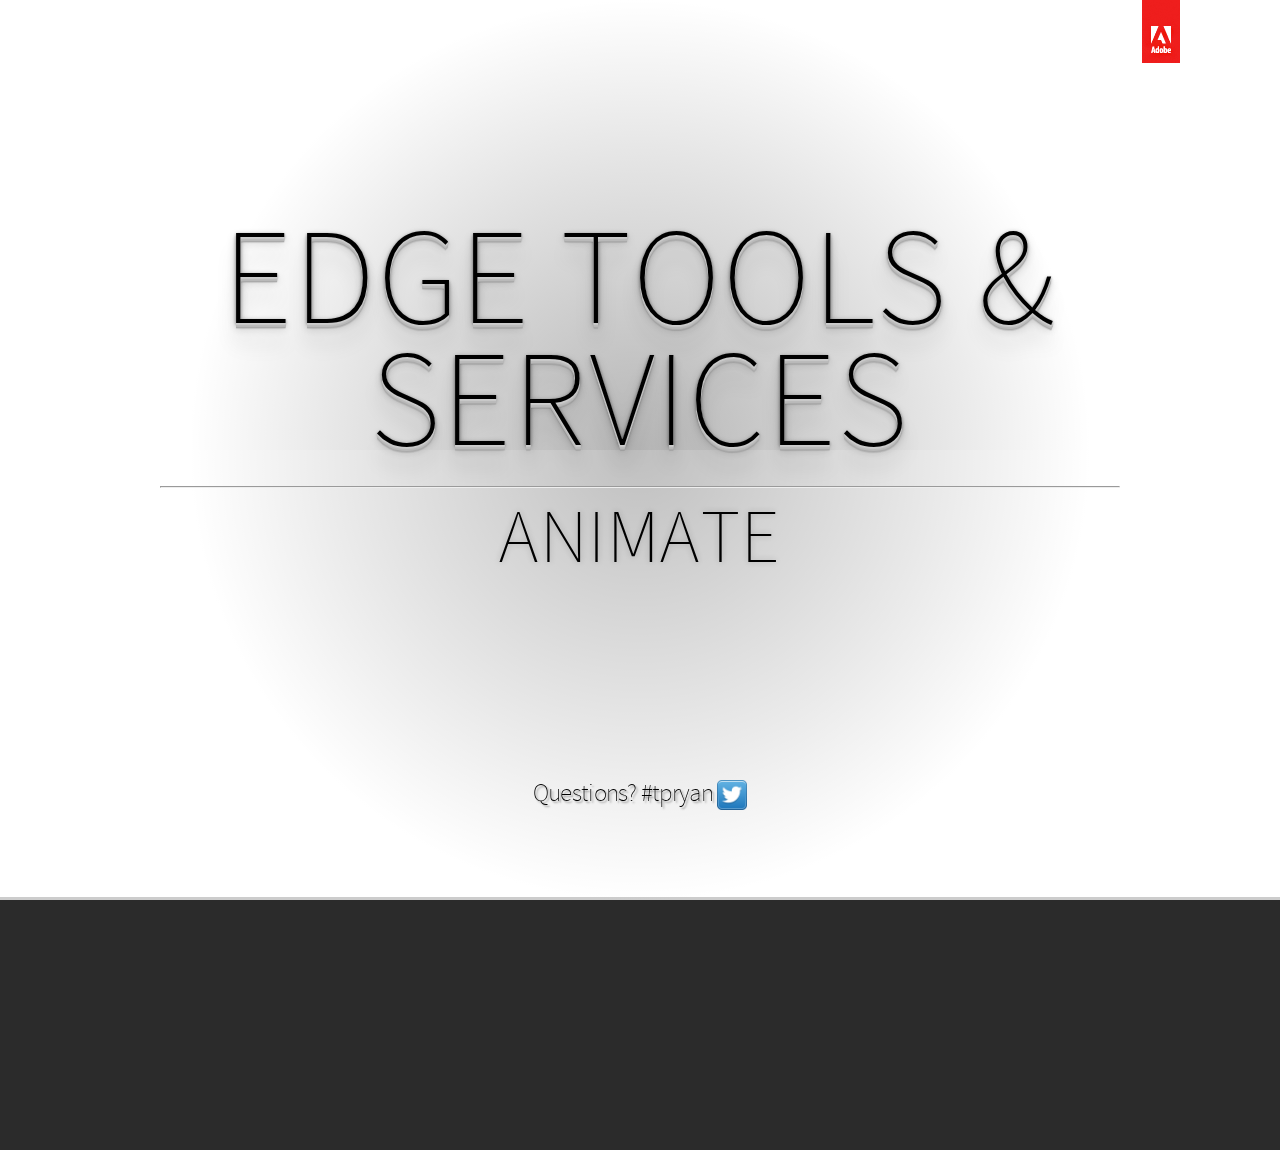
==== animate.html @ 667288cd "Initial import." ====
<!doctype html>  
<html lang="en">
	<head>
		<meta charset="utf-8">
		<title>Animation - Create The Web</title>
		<meta name="description" content="A template written in reveal.">
		<meta name="author" content="Terrence Ryan">
		<meta name="apple-mobile-web-app-capable" content="yes" />
		<meta name="apple-mobile-web-app-status-bar-style" content="black-translucent" />

		<meta name="viewport" content="width=device-width, initial-scale=1.0, maximum-scale=1.0, user-scalable=no">

		<link rel="stylesheet" href="css/reveal.min.css">
		<link rel="stylesheet" href="css/theme/default.css" id="theme">

		<!-- For syntax highlighting -->
		<link rel="stylesheet" href="lib/css/zenburn.css">

		<!-- If the query includes 'print-pdf', use the PDF print sheet -->
		<script>
			document.write( '<link rel="stylesheet" href="css/print/' + ( window.location.search.match( /print-pdf/gi ) ? 'pdf' : 'paper' ) + '.css" type="text/css" media="print">' );
		</script>

		<!--[if lt IE 9]>
		<script src="lib/js/html5shiv.js"></script>
		<![endif]-->
		<!--Adobe Edge Runtime-->
	    <script type="text/javascript" charset="utf-8" src="animate/demo/index_edgePreload.js"></script>
	    <style>
	        .edgeLoad-EDGE-171675818 { visibility:hidden; }
	    </style>
		<!--Adobe Edge Runtime End-->
	</head>
	
	<body>
		<img src="img/adobe.gif" class="adobelogo" />
		<div class="reveal">

			<!-- Used to fade in a background when a specific slide state is reached -->
			<div class="state-background"></div>
			
			<!-- Any section element inside of this container is displayed as a slide -->
			<div class="slides">
				<section>
					<section class="title">
						<h1>Edge Tools &amp; Services</h1>
						<hr />
						<h2>Animate</h2>
						<br />
					</section>

					<section class="question">
						<h2><br /><br />Who are <strong>you</strong>?</h2>
					</section>
				</section>
				<section>
					<section>
						<br /><br />
		            	<img src="img/plug-in.png" class="transparent">
		            </section>
					<section>
						<br /><br />
		            	<img src="img/web-stack.png" class="transparent">
		            </section>

		            <section>
						<br />
	                	<img style="float:left; margin-right: 40px;" src="img/code-preview.png" class="transparent">
	                	<br /><br />
	                	<p class="fragment">Plug-in free, but ...</p>
	                    <p class="fragment">Hand coded</p>
	                	<p class="fragment">Time consuming</p>
		            </section>


		            <section>

		            <style>
			            .reveal .hardbutton{
			            	padding-top: 50px;
			            	float: right;
			            } 
		            	.reveal .hardbutton a {
							  text-align: center; 
							  font: "AdobeClean-SemiCn", "source_sans_pro_semiboldRg", Helvetica, Arial, sans-serif;
							  color: #FFF;
							  width: 200px;
							  border: 1px solid #DDA9fC;
							  padding: 20px 0;
							  -webkit-border-radius: 8px;
							  -moz-border-radius: 8px;
							  border-radius: 8px;
							  -webkit-box-shadow: #666 0px 0px 10px;
							  -moz-box-shadow: #666 0px 0px 10px;
							  box-shadow: #666 0px 0px 10px;
							  background: #200038;

							  -webkit-transition: all 200ms ease;
							   -moz-transition: all 200ms ease;
							    -ms-transition: all 200ms ease;
							        transition: all 200ms ease;
							}
						.reveal .hardbutton a:hover{
							text-align: center; 
							font: "AdobeClean-SemiCn", "source_sans_pro_semiboldRg", Helvetica, Arial, sans-serif;
							color: #DDA9fC;
							width: 200px;
							border: 1px solid #DDA9fC;
							padding: 20px 0;
							-webkit-border-radius: 8px;
							-moz-border-radius: 8px;
							border-radius: 8px;
							-webkit-box-shadow: #FFF 0px 0px 5px;
							-moz-box-shadow: #FFF 0px 0px 5px;
							box-shadow: #FFF 0px 0px 10px;
							background: #200038;
						}

						.reveal .hardbutton .roll{
							-webkit-perspective: 0;
							-moz-perspective: 0;
							-ms-perspective: 0;
							perspective: 0;
						}

						.reveal .roll:hover span {
						    background: rgba(0,0,0,0.0);

						    -webkit-transform: none;
						       -moz-transform: none;
						        -ms-transform: none;
						            transform: none;
						}
						.reveal .hardbutton .roll span:after {
							content: none;
							display: none;
						}


		            </style>
		        <div class="hardbutton fragment">
	            	<a href="">Click me!</a>
	            </div>    

            	<pre class="fragment" style="margin-top: 40px; margin-right: 39px; font-size: 16px; width: 450px; float: left;"><code contenteditable>.button {
  background: #200038;
  text-align: center; 
  font: "source_sans_pro_semiboldRg";
  color: #FFF;
  width: 200px;
  border: 1px solid #DDA9fC;
  padding: 20px 0;
  -webkit-border-radius: 8px;
     -moz-border-radius: 8px;
          border-radius: 8px;
  -webkit-box-shadow: #666 0px 0px 10px;
     -moz-box-shadow: #666 0px 0px 10px;
          box-shadow: #666 0px 0px 10px;
  -webkit-transition: all 200ms ease;
     -moz-transition: all 200ms ease;
      -ms-transition: all 200ms ease;
          transition: all 200ms ease;
}
.button:hover{
  -webkit-box-shadow: #FFF 0px 0px 5px;
     -moz-box-shadow: #FFF 0px 0px 5px;
          box-shadow: #FFF 0px 0px 10px;
}

</code></pre>
				
            		</section>

				</section>	

				<section>
					<section class="keynote-intro">
						<img src="img/edge_animate_mn.png" class="transparent" />
						<h3 class="text-an">Adobe Edge Animate</h3>
					</section>

					<section class="product-intro">
						<img src="img/edge_animate_mn.png"  class="transparent" />
						<div class="text-holder" style="margin-top:30px;">
							<ul>
								<li>Works seamlessly across modern browsers and devices</li>
								<li>Create accessible content</li>
								<li>Keyframe based intuitive tooling</li>
								<li>Help bridge the gap between creativity and code</li>

							</ul>
						</div>
					</section>
					<section class="demo">
						<div id="Stage" class="EDGE-171675818">
						</div>
						<h2>Demo</h2>
						<h3 class="text-an">Adobe Edge Animate</h3>
					</section>
					<section class="demo">
						<img src="img/edge_animate_mn.png"  class="transparent" />
						<br />
						<h2>Demo</h2>
						<h3 class="text-an">Adobe Edge Animate</h3>
						<p style="text-align:center;">Animate in Action</p>
					</section>
					<section class="demo">
						<img src="img/edge_animate_mn.png"  class="transparent" />
						<br />
						<h2>Demo</h2>
						<h3  class="text-an">Adobe Edge Animate</h3>
						<p style="text-align:center;"><a href="http://conf.dev/createtheweb/animate/samples/" target="_new">Samples</a></p>
					</section>		
						

				</section>	


				<section>	
					<section>
						<h1><br />Conclusions</h1>
					</section>

					<section>
						<style type="text/css">
							.animate-workflow{
								position: absolute;
								top: 0;
								left: 0;
							}
						</style>

		            	<img src="img/animate-web.png" class="transparent animate-workflow">
		            	<img src="img/animate-publishing.png" class="transparent animate-workflow fragment">
		            	<img src="img/animate-desktop.png" class="transparent animate-workflow fragment">
		            	<img src="img/animate-mobile.png" class="transparent animate-workflow fragment">

					</section>

					
					<section>
						<h2>Questions, Comments, Feedback?</h2>
						
						<p>Feel free to contact me:</p>
						<ul>
							<li><a href="mailto:terry.ryan@adobe.com">terry.ryan@adobe.com</a></li>
							<li><a href="http://terrenceryan.com">http://terrenceryan.com</a></li>
							<li>Twitter: <a href="http://twitter.com/tpryan">@tpryan</a></li>
							<li>github: <a href="http://github.com/tpryan">tpryan</a></li>
						</ul>
					</section>
				</section>	
			</div>

			<p id="twitter-call">Questions? #tpryan <img src="img/twitter.png" class="tpng"></p>

			<!-- The navigational controls UI -->
			<aside class="controls">
				<a class="left" href="#">&#x25C4;</a>
				<a class="right" href="#">&#x25BA;</a>
				<a class="up" href="#">&#x25B2;</a>
				<a class="down" href="#">&#x25BC;</a>
			</aside>

			<!-- Presentation progress bar -->
			<div class="progress"><span></span></div>
			
		</div>

		<script src="lib/js/head.min.js"></script>
		<script src="js/reveal.min.js"></script>
		<script src="js/config.js"></script>
	</body>
</html>
---- css/theme/default.css ----
@import url(https://fonts.googleapis.com/css?family=Lato:400,700,400italic,700italic);
/**
 * Default theme for reveal.js.
 *
 * Copyright (C) 2011-2012 Hakim El Hattab, http://hakim.se
 */
@font-face {
  font-family: 'League Gothic';
  src: url("../../lib/font/league_gothic-webfont.eot");
  src: url("../../lib/font/league_gothic-webfont.eot?#iefix") format("embedded-opentype"), url("../../lib/font/league_gothic-webfont.woff") format("woff"), url("../../lib/font/league_gothic-webfont.ttf") format("truetype"), url("../../lib/font/league_gothic-webfont.svg#LeagueGothicRegular") format("svg");
  font-weight: normal;
  font-style: normal; }

/*********************************************
 * GLOBAL STYLES
 *********************************************/
body {
  background: #1c1e20;
  background: -moz-radial-gradient(center, circle cover, #555a5f 0%, #1c1e20 100%);
  background: -webkit-gradient(radial, center center, 0px, center center, 100%, color-stop(0%, #555a5f), color-stop(100%, #1c1e20));
  background: -webkit-radial-gradient(center, circle cover, #555a5f 0%, #1c1e20 100%);
  background: -o-radial-gradient(center, circle cover, #555a5f 0%, #1c1e20 100%);
  background: -ms-radial-gradient(center, circle cover, #555a5f 0%, #1c1e20 100%);
  background: radial-gradient(center, circle cover, #555a5f 0%, #1c1e20 100%);
  background-color: #2b2b2b; }

.reveal {
  font-family: "Lato", sans-serif;
  font-size: 36px;
  font-weight: 200;
  letter-spacing: -0.02em;
  color: #eeeeee; }

::selection {
  color: white;
  background: #ff5e99;
  text-shadow: none; }

/*********************************************
 * HEADERS
 *********************************************/
.reveal h1,
.reveal h2,
.reveal h3,
.reveal h4,
.reveal h5,
.reveal h6 {
  margin: 0 0 20px 0;
  color: #eeeeee;
  font-family: "League Gothic", Impact, sans-serif;
  line-height: 0.9em;
  letter-spacing: 0.02em;
  text-transform: uppercase;
  text-shadow: 0px 0px 6px rgba(0, 0, 0, 0.2); }

.reveal h1 {
  text-shadow: 0 1px 0 #cccccc, 0 2px 0 #c9c9c9, 0 3px 0 #bbbbbb, 0 4px 0 #b9b9b9, 0 5px 0 #aaaaaa, 0 6px 1px rgba(0, 0, 0, 0.1), 0 0 5px rgba(0, 0, 0, 0.1), 0 1px 3px rgba(0, 0, 0, 0.3), 0 3px 5px rgba(0, 0, 0, 0.2), 0 5px 10px rgba(0, 0, 0, 0.25), 0 20px 20px rgba(0, 0, 0, 0.15); }

/*********************************************
 * LINKS
 *********************************************/
.reveal a:not(.image) {
  color: #13daec;
  text-decoration: none;
  -webkit-transition: color .15s ease;
  -moz-transition: color .15s ease;
  -ms-transition: color .15s ease;
  -o-transition: color .15s ease;
  transition: color .15s ease; }

.reveal a:not(.image):hover {
  color: #71e9f4;
  text-shadow: none;
  border: none; }

.reveal .roll span:after {
  color: #fff;
  background: #0d99a5; }

/*********************************************
 * IMAGES
 *********************************************/
.reveal section img {
  margin: 15px 0px;
  background: rgba(255, 255, 255, 0.12);
  border: 4px solid #eeeeee;
  box-shadow: 0 0 10px rgba(0, 0, 0, 0.15);
  -webkit-transition: all .2s linear;
  -moz-transition: all .2s linear;
  -ms-transition: all .2s linear;
  -o-transition: all .2s linear;
  transition: all .2s linear; }

.reveal a:hover img {
  background: rgba(255, 255, 255, 0.2);
  border-color: #13daec;
  box-shadow: 0 0 20px rgba(0, 0, 0, 0.55); }

/*********************************************
 * NAVIGATION CONTROLS
 *********************************************/
.reveal .controls div.navigate-left,
.reveal .controls div.navigate-left.enabled {
  border-right-color: #13daec; }

.reveal .controls div.navigate-right,
.reveal .controls div.navigate-right.enabled {
  border-left-color: #13daec; }

.reveal .controls div.navigate-up,
.reveal .controls div.navigate-up.enabled {
  border-bottom-color: #13daec; }

.reveal .controls div.navigate-down,
.reveal .controls div.navigate-down.enabled {
  border-top-color: #13daec; }

.reveal .controls div.navigate-left.enabled:hover {
  border-right-color: #71e9f4; }

.reveal .controls div.navigate-right.enabled:hover {
  border-left-color: #71e9f4; }

.reveal .controls div.navigate-up.enabled:hover {
  border-bottom-color: #71e9f4; }

.reveal .controls div.navigate-down.enabled:hover {
  border-top-color: #71e9f4; }

/*********************************************
 * PROGRESS BAR
 *********************************************/
.reveal .progress {
  background: rgba(0, 0, 0, 0.2); }

.reveal .progress span {
  background: #13daec;
  -webkit-transition: width 800ms cubic-bezier(0.26, 0.86, 0.44, 0.985);
  -moz-transition: width 800ms cubic-bezier(0.26, 0.86, 0.44, 0.985);
  -ms-transition: width 800ms cubic-bezier(0.26, 0.86, 0.44, 0.985);
  -o-transition: width 800ms cubic-bezier(0.26, 0.86, 0.44, 0.985);
  transition: width 800ms cubic-bezier(0.26, 0.86, 0.44, 0.985); }
---- lib/css/zenburn.css ----
/*

Zenburn style from voldmar.ru (c) Vladimir Epifanov <voldmar@voldmar.ru>
based on dark.css by Ivan Sagalaev

*/

pre code {
  display: block; padding: 0.5em;
  background: #3F3F3F;
  color: #DCDCDC;
}

pre .keyword,
pre .tag,
pre .django .tag,
pre .django .keyword,
pre .css .class,
pre .css .id,
pre .lisp .title {
  color: #E3CEAB;
}

pre .django .template_tag,
pre .django .variable,
pre .django .filter .argument {
  color: #DCDCDC;
}

pre .number,
pre .date {
  color: #8CD0D3;
}

pre .dos .envvar,
pre .dos .stream,
pre .variable,
pre .apache .sqbracket {
  color: #EFDCBC;
}

pre .dos .flow,
pre .diff .change,
pre .python .exception,
pre .python .built_in,
pre .literal,
pre .tex .special {
  color: #EFEFAF;
}

pre .diff .chunk,
pre .ruby .subst {
  color: #8F8F8F;
}

pre .dos .keyword,
pre .python .decorator,
pre .class .title,
pre .haskell .label,
pre .function .title,
pre .ini .title,
pre .diff .header,
pre .ruby .class .parent,
pre .apache .tag,
pre .nginx .built_in,
pre .tex .command,
pre .input_number {
    color: #efef8f;
}

pre .dos .winutils,
pre .ruby .symbol,
pre .ruby .symbol .string,
pre .ruby .symbol .keyword,
pre .ruby .symbol .keymethods,
pre .ruby .string,
pre .ruby .instancevar {
  color: #DCA3A3;
}

pre .diff .deletion,
pre .string,
pre .tag .value,
pre .preprocessor,
pre .built_in,
pre .sql .aggregate,
pre .javadoc,
pre .smalltalk .class,
pre .smalltalk .localvars,
pre .smalltalk .array,
pre .css .rules .value,
pre .attr_selector,
pre .pseudo,
pre .apache .cbracket,
pre .tex .formula {
  color: #CC9393;
}

pre .shebang,
pre .diff .addition,
pre .comment,
pre .java .annotation,
pre .template_comment,
pre .pi,
pre .doctype {
  color: #7F9F7F;
}

pre .xml .css,
pre .xml .javascript,
pre .xml .vbscript,
pre .tex .formula {
  opacity: 0.5;
}
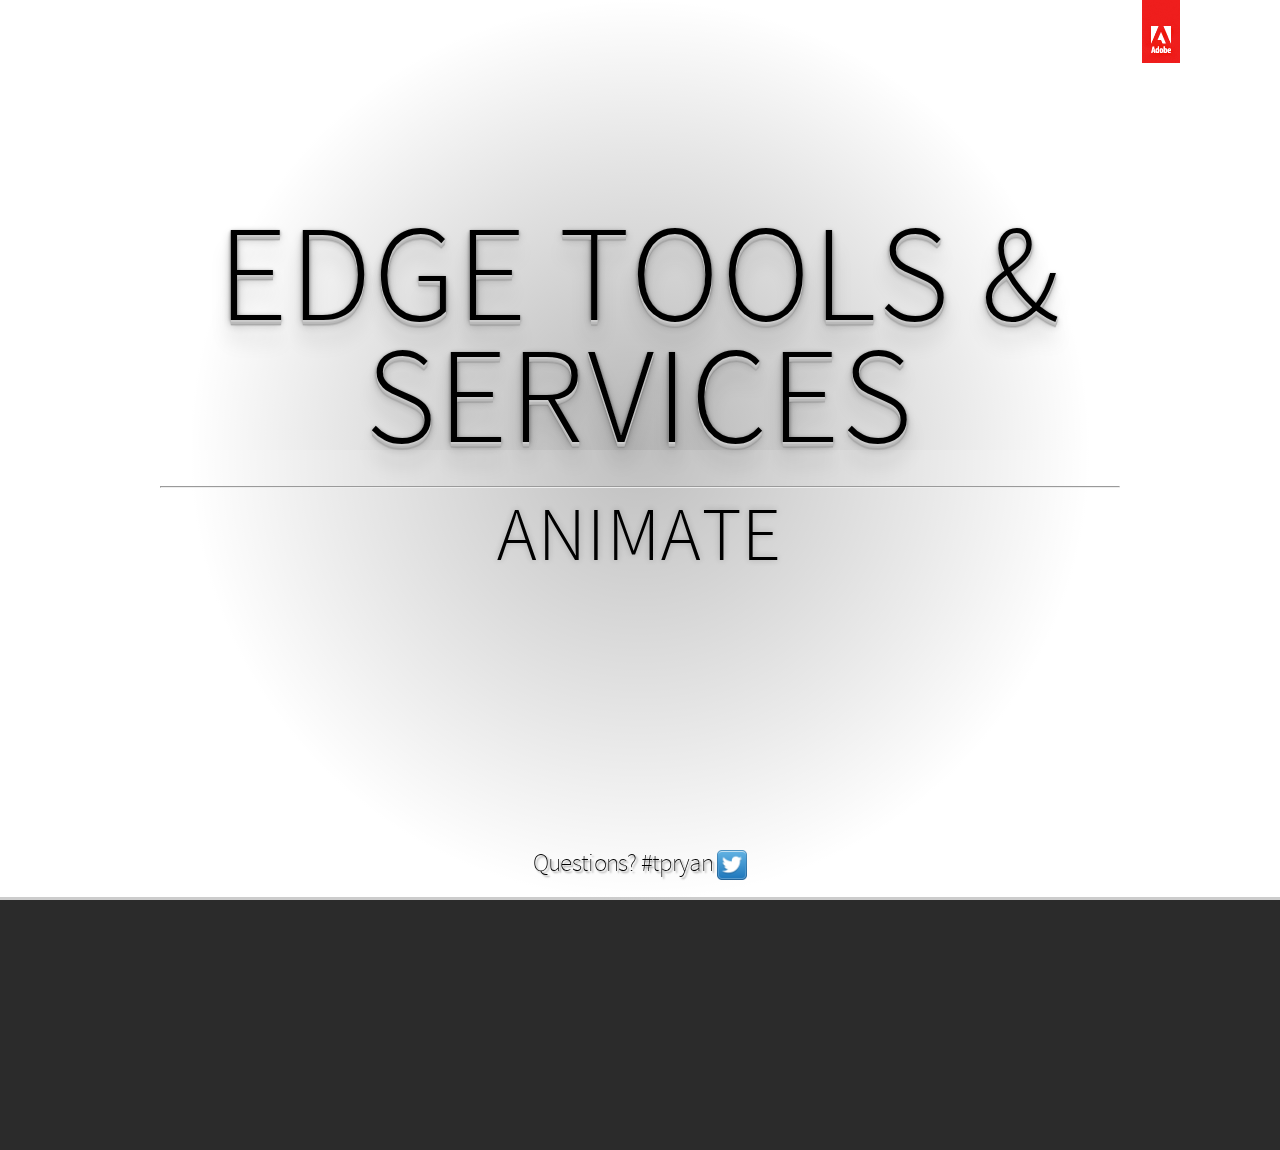
==== commit 8fc55abc: "Working on Font preso." ====
--- a/animate.html
+++ b/animate.html
@@ -25,7 +25,7 @@
 		<script src="lib/js/html5shiv.js"></script>
 		<![endif]-->
 		<!--Adobe Edge Runtime-->
-	    <script type="text/javascript" charset="utf-8" src="animate/demo/index_edgePreload.js"></script>
+	    <script type="text/javascript" charset="utf-8" src="animate/demo/publish/web/index_edgePreload.js"></script>
 	    <style>
 	        .edgeLoad-EDGE-171675818 { visibility:hidden; }
 	    </style>
@@ -49,6 +49,14 @@
 						<br />
 					</section>
 
+					<section class="speakers">
+						<div class="speaker fragment">
+							<img src="img/terry.jpg" width="400" />
+							<h2>Terry Ryan</h2>
+							<p>Developer Evangelist</p>
+						</div>
+					</section>
+
 					<section class="question">
 						<h2><br /><br />Who are <strong>you</strong>?</h2>
 					</section>
@@ -63,14 +71,9 @@
 		            	<img src="img/web-stack.png" class="transparent">
 		            </section>
 
-		            <section>
-						<br />
-	                	<img style="float:left; margin-right: 40px;" src="img/code-preview.png" class="transparent">
-	                	<br /><br />
-	                	<p class="fragment">Plug-in free, but ...</p>
-	                    <p class="fragment">Hand coded</p>
-	                	<p class="fragment">Time consuming</p>
-		            </section>
+		            <section class="question">
+						<h2><br /><br />Ever code an animation <br /><strong>by hand</strong>?</h2>
+					</section>
 
 
 		            <section>
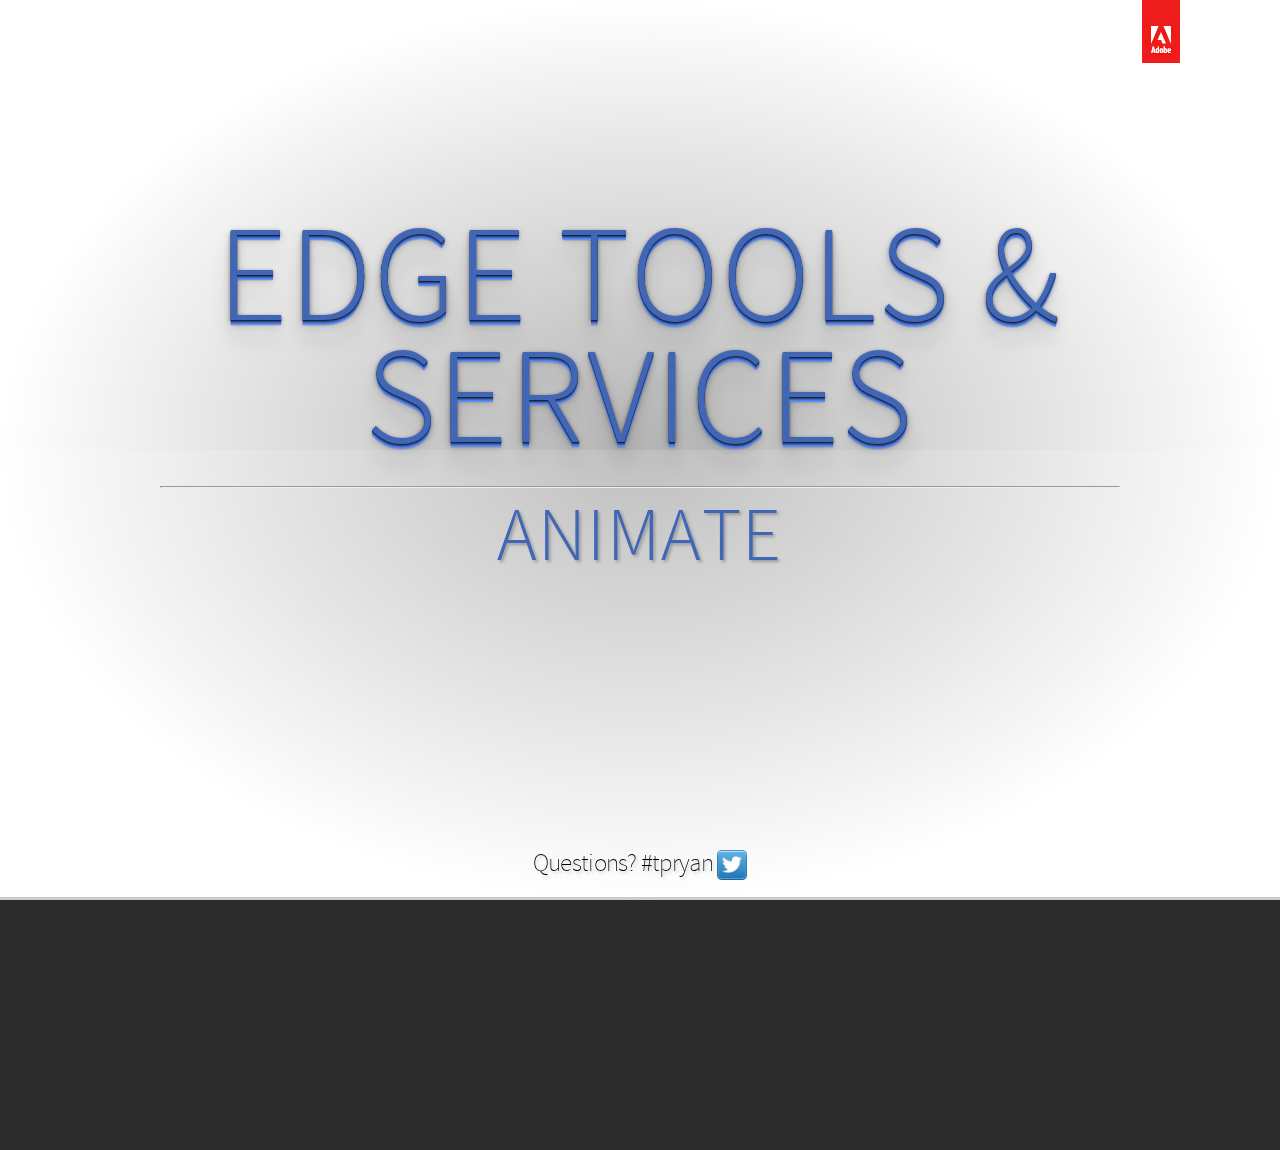
==== commit e86d9296: "Adding Reflow to the mix." ====
--- a/animate.html
+++ b/animate.html
@@ -2,7 +2,7 @@
 <html lang="en">
 	<head>
 		<meta charset="utf-8">
-		<title>Animation - Create The Web</title>
+		<title>Animate - Edge Tools &amp; Services.</title>
 		<meta name="description" content="A template written in reveal.">
 		<meta name="author" content="Terrence Ryan">
 		<meta name="apple-mobile-web-app-capable" content="yes" />
@@ -58,7 +58,7 @@
 					</section>
 
 					<section class="question">
-						<h2><br /><br />Who are <strong>you</strong>?</h2>
+						<h1>Who are <strong>you</strong>?</h1>
 					</section>
 				</section>
 				<section>
